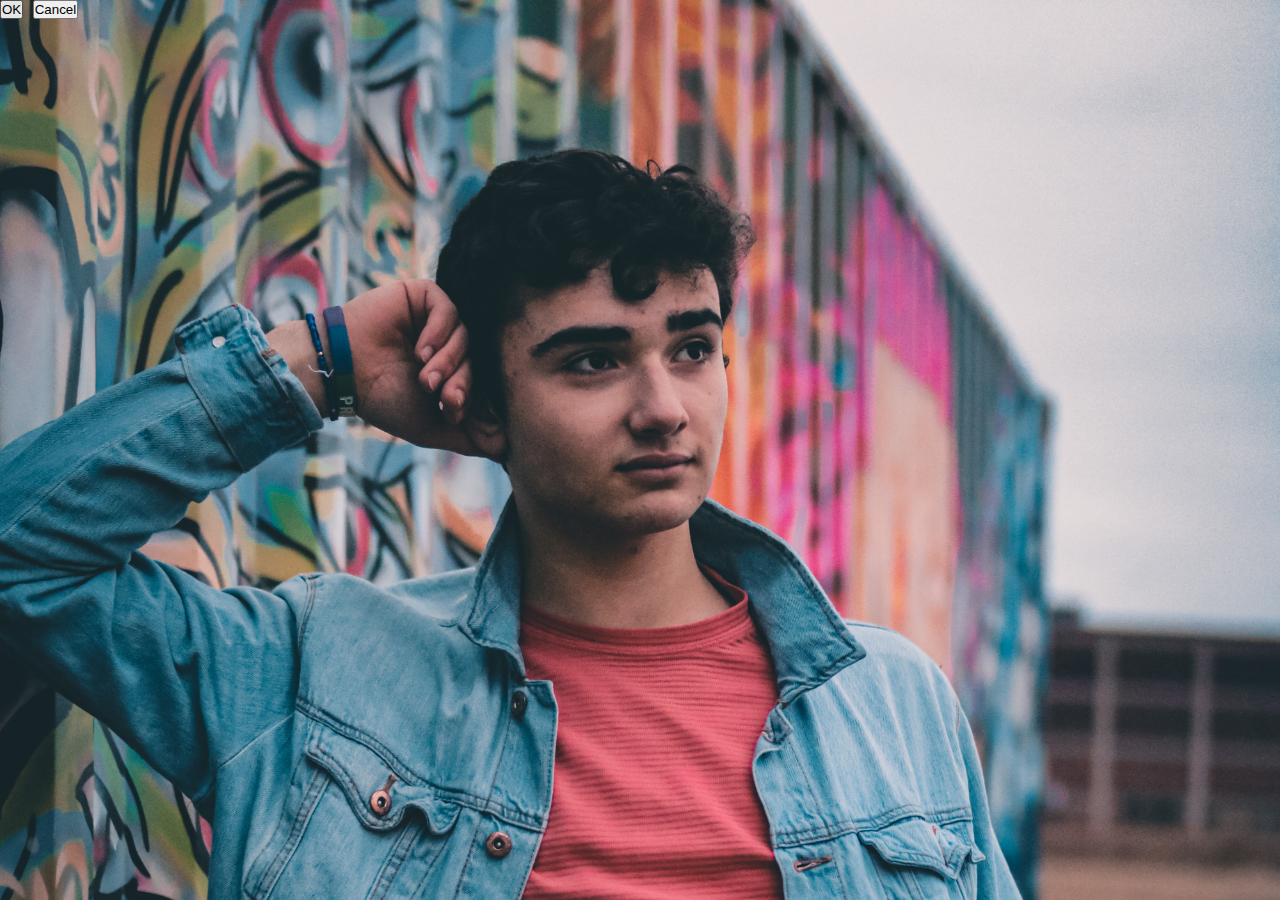
==== popup.html @ a1770d45 "commit" ====
<!DOCTYPE html>
<html lang="en">
<head>
    <meta charset="UTF-8">
    <meta http-equiv="X-UA-Compatible" content="IE=edge">
    <meta name="viewport" content="width=device-width, initial-scale=1.0">
    <title>Modal Popup</title>
    <link rel="stylesheet" href="./index.css">
    <link href="https://cdn.jsdelivr.net/npm/bootstrap@5.0.2/dist/css/bootstrap.min.css" rel="stylesheet" integrity="sha384-EVSTQN3/azprG1Anm3QDgpJLIm9Nao0Yz1ztcQTwFspd3yD65VohhpuuCOmLASjC" crossorigin="anonymous">
</head>
<body>
    
    

        <div class="bg-image">
            <div class="overlay d-flex justify-content-center align-items-center">
                <button type="button" class="okButton btn btn-primary">OK</button>
                <button type="button" class="closeButton btn btn-danger">Cancel</button>
            </div>

        </div>
        
    
    



    <script src="./script.js"></script>
</body>
</html>
---- index.css ----
*{
    margin: 0;
    padding: 0;
    box-sizing: border-box;
    font-family: 'Questrial', sans-serif;
    
}
body{
    background-image: linear-gradient(60deg, #181e24 0%, #181c20 100%);
}
body div h1{
    height: 100%;
    top: 0;
}
body h1{
    color: #fff;
    font-size: 2.5rem;
}
.container div img{
    -webkit-transform: scale(1);
    transform: scale(1);
    -webkit-transition: .3s ease-in-out;
    transition: .3s ease-in-out;
    cursor: pointer;
}
.container div.imagenPar img:hover, .container div.imagenImpar img:hover{
    -webkit-transform: scale(1.3);
    transform: scale(0.9);
}
.modal-container{
    background-color: rgba(0,0,0,0.8);
    width: 100%;
    height: 100vh;
    position: fixed;
    top: 0;
    left: 0;
    opacity: 0;
    pointer-events: none;
}
.modal-container.open{
    opacity: 1;
    pointer-events: all;
}
.modal-container img{
    position: absolute;
    height: 90%;
    top: 50%;
    left: 50%;
    transform: translate(-50%, -50%);
    transition: all 0.25s ease-out
}
.modal-container img.open{
    transform: translate(-50%, -50%);
}
.modal-container p{
    color: #fff;
    font-size: 1rem;
    position: absolute;
    bottom: 0.5%;
    left: 50%;
    transform: translate(-50%, -5%)
}
.modal-container span{
    color: #fff;
    display: flex;
    justify-content: flex-end;
    margin-right: 20px;
    margin-top: 20px;
    font-size: 1.5rem;
    cursor: pointer;
}
.bg-image{
    background-image: url(./assets/image1.jpg);
    background-size: cover;
    height: 100vh
}
.overlay{
    position: absolute;
    width: 100%;
    height: 100%;
}
.overlay button{
    margin-right: 5px;
}
textarea{
    display:flex;
    justify-content: center;
    align-items: center;
}
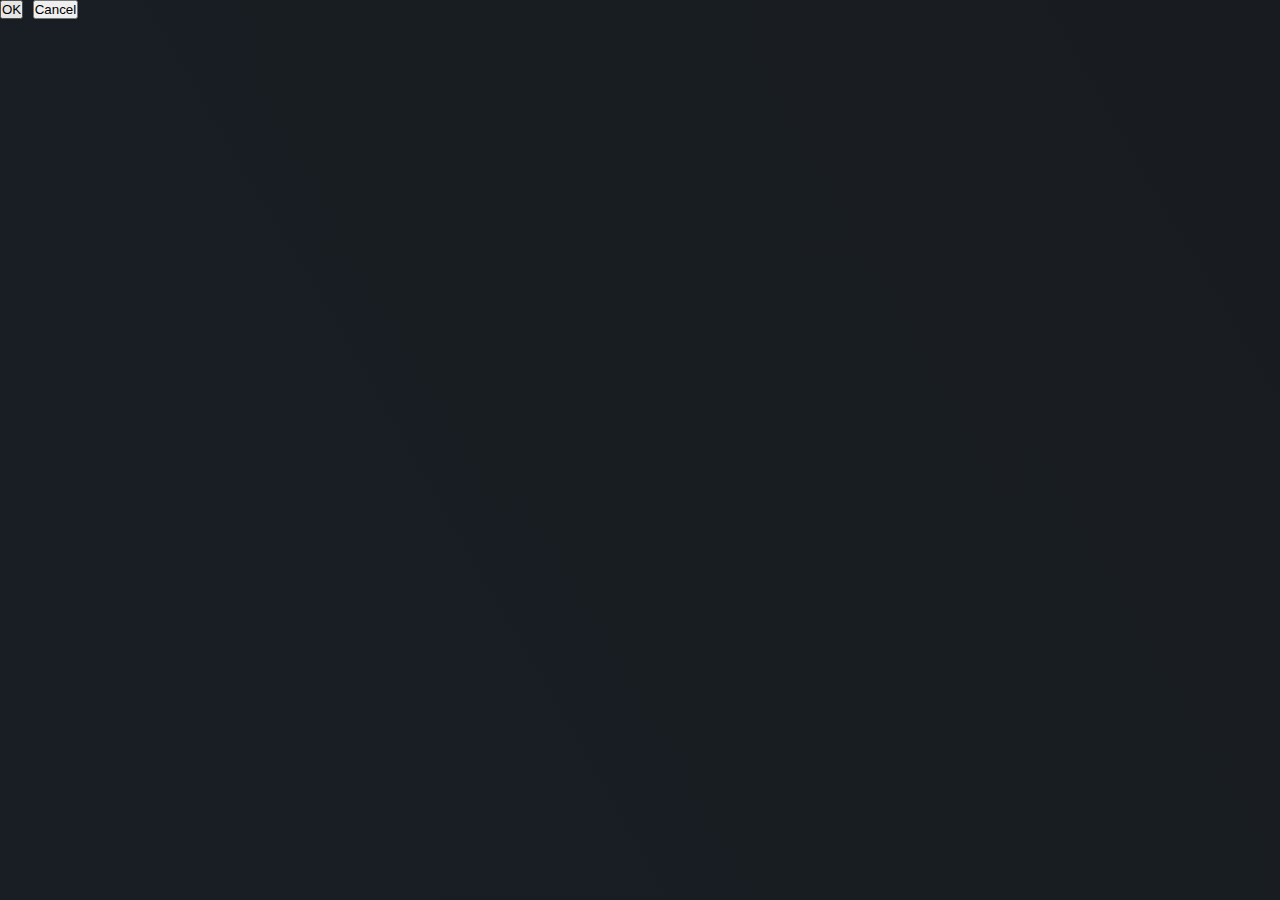
==== commit aaa553ac: "segundo commit" ====
--- a/popup.html
+++ b/popup.html
@@ -12,7 +12,7 @@
     
     
 
-        <div class="bg-image">
+        <div id="imagen"class="bg-image">
             <div class="overlay d-flex justify-content-center align-items-center">
                 <button type="button" class="okButton btn btn-primary">OK</button>
                 <button type="button" class="closeButton btn btn-danger">Cancel</button>
@@ -23,8 +23,11 @@
     
     
 
+    <script
+        src="https://code.jquery.com/jquery-3.6.0.min.js"
+        integrity="sha256-/xUj+3OJU5yExlq6GSYGSHk7tPXikynS7ogEvDej/m4="
+        crossorigin="anonymous"></script>
 
-
-    <script src="./script.js"></script>
+    <script src="./scriptPopup.js"></script>
 </body>
 </html>--- a/index.css
+++ b/index.css
@@ -3,7 +3,6 @@
     padding: 0;
     box-sizing: border-box;
     font-family: 'Questrial', sans-serif;
-    
 }
 body{
     background-image: linear-gradient(60deg, #181e24 0%, #181c20 100%);
@@ -70,8 +69,8 @@
     cursor: pointer;
 }
 .bg-image{
-    background-image: url(./assets/image1.jpg);
     background-size: cover;
+    background-position: center;
     height: 100vh
 }
 .overlay{
